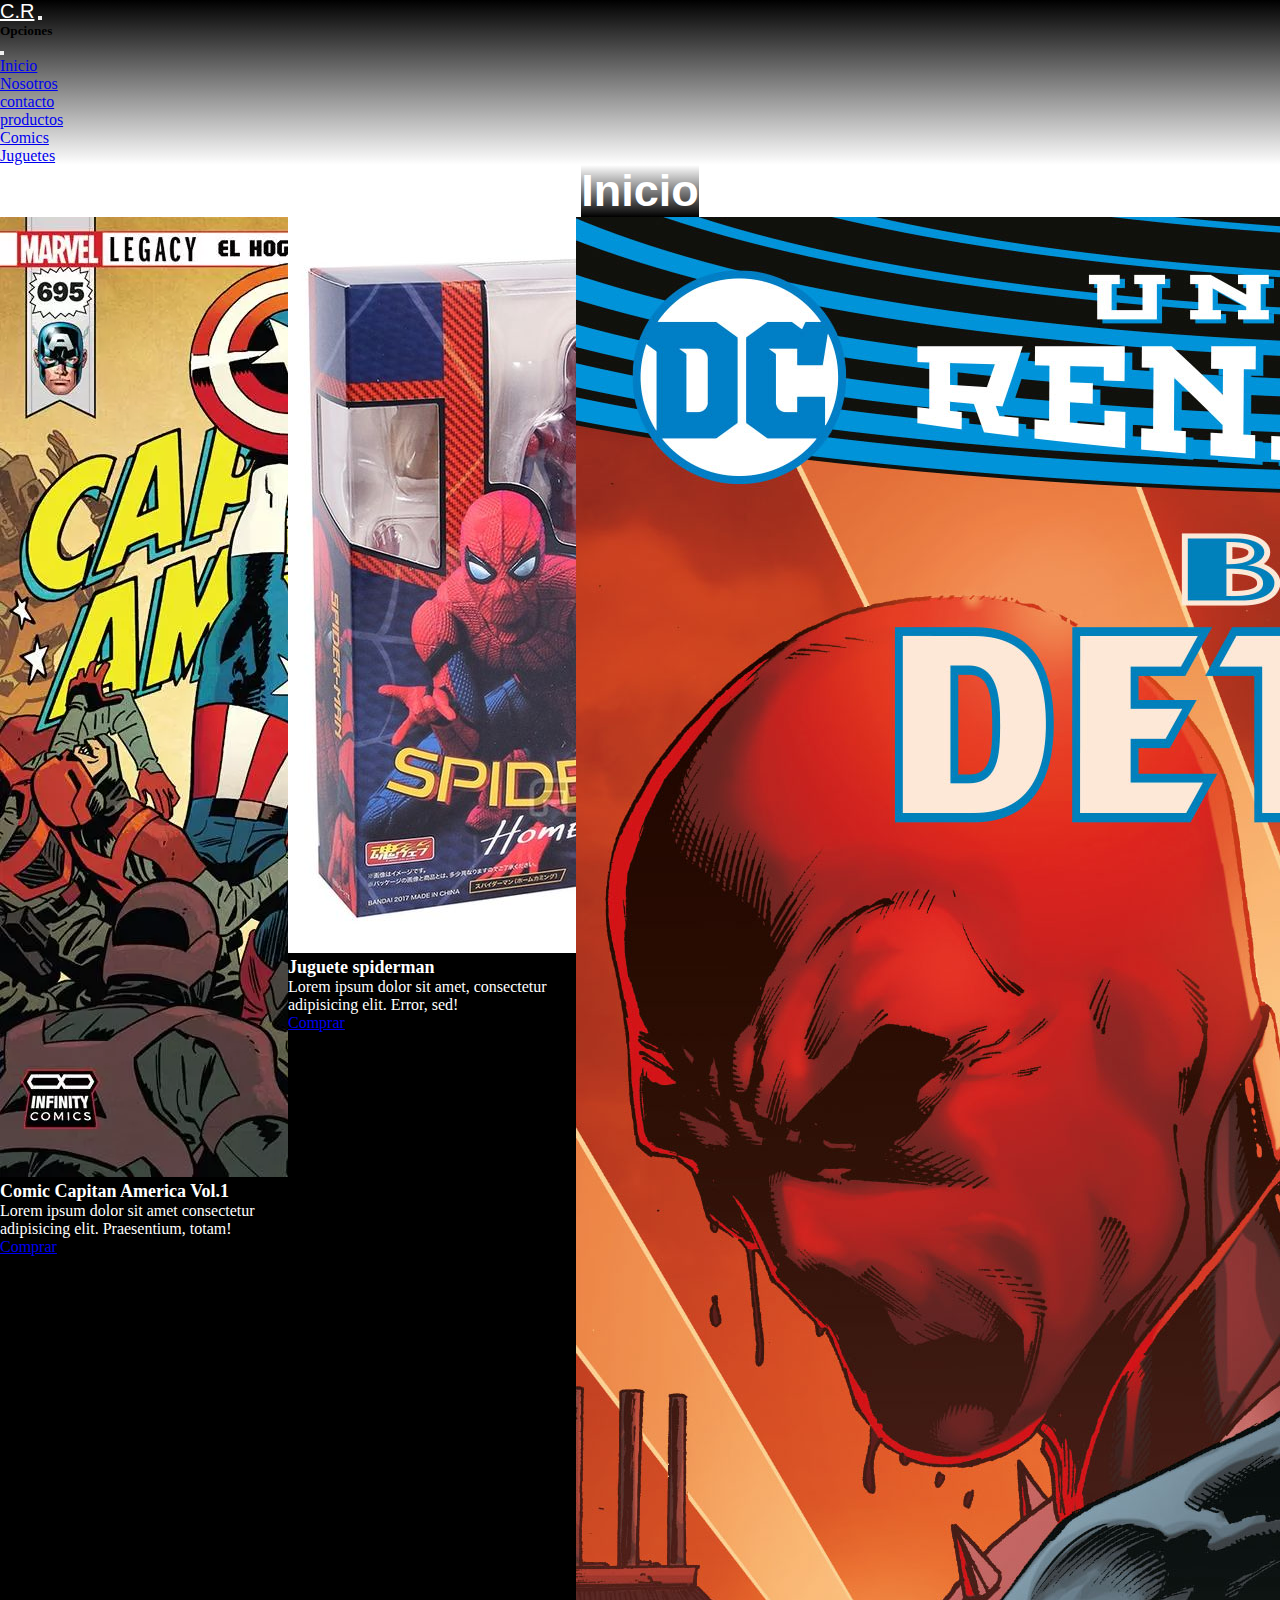
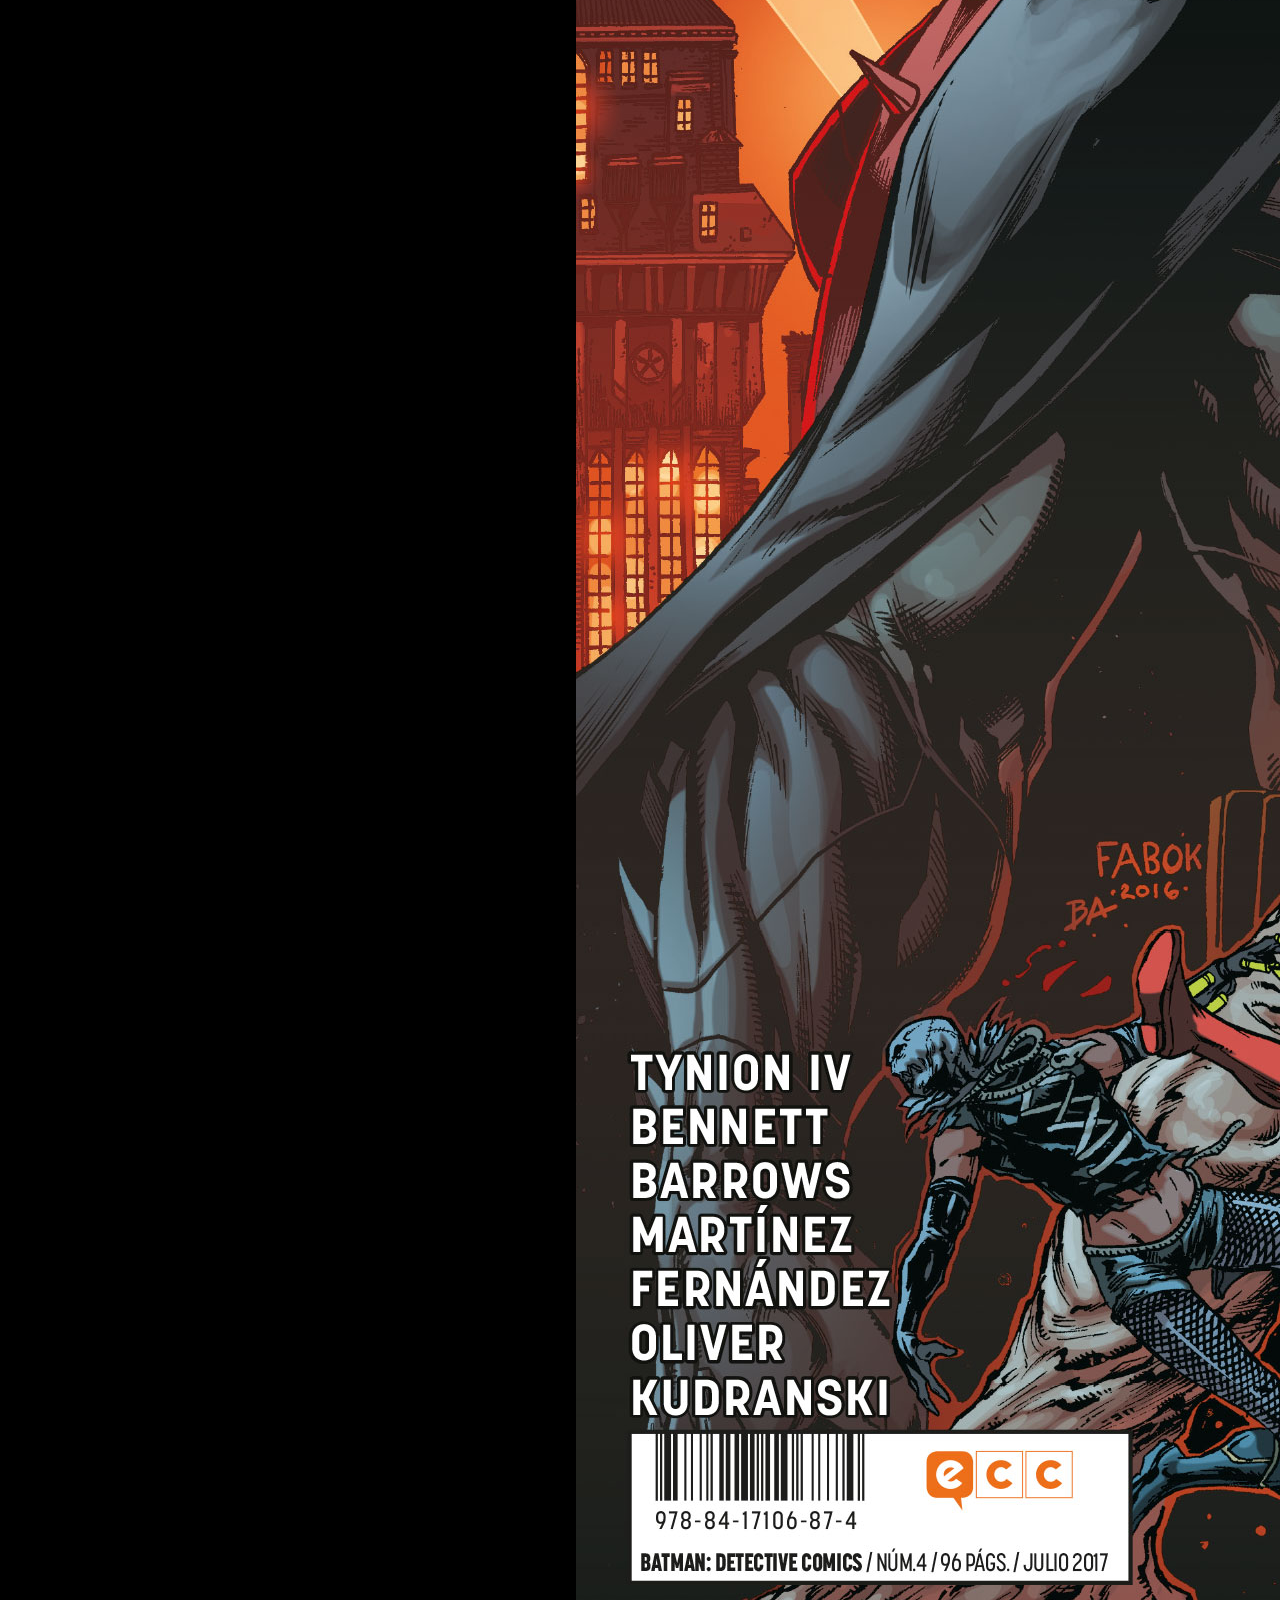
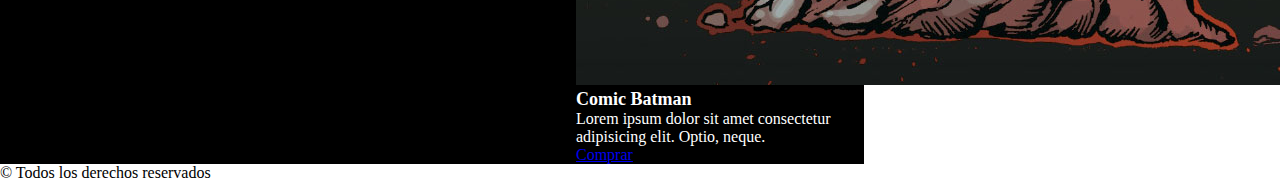
==== assets/index.html @ 2fe24bd7 "salvado" ====
<!DOCTYPE html>
<html lang="en">
<head>
    <meta charset="UTF-8">
    <meta http-equiv="X-UA-Compatible" content="IE=edge">
    <meta name="viewport" content="width=device-width, initial-scale=1.0">
    <title>Document</title> 
    <link href="https://cdn.jsdelivr.net/npm/bootstrap@5.2.0-beta1/dist/css/bootstrap.min.css" rel="stylesheet" integrity="sha384-0evHe/X+R7YkIZDRvuzKMRqM+OrBnVFBL6DOitfPri4tjfHxaWutUpFmBp4vmVor" crossorigin="anonymous">
 <link rel="stylesheet" href="./style/stylestyle.css">
</head>
<body class="body container-fluid" >
    <nav class="navbar bg-light fixed-top">
        <div class="container-fluid">
          <a class="navbar-brand" href="#">C.R</a>
          <button class="navbar-toggler" type="button" data-bs-toggle="offcanvas" data-bs-target="#offcanvasNavbar" aria-controls="offcanvasNavbar">
            <span class="navbar-toggler-icon"></span>
          </button>
          <div class="offcanvas offcanvas-end" tabindex="-1" id="offcanvasNavbar" aria-labelledby="offcanvasNavbarLabel">
            <div class="offcanvas-header">
              <h5 class="offcanvas-title" id="offcanvasNavbarLabel">Opciones</h5>
              <button type="button" class="btn-close" data-bs-dismiss="offcanvas" aria-label="Close"></button>
            </div>
            <div class="offcanvas-body">
              <ul class="navbar-nav justify-content-end flex-grow-1 pe-3">
                <li class="nav-item">
                  <a class="nav-link active" aria-current="page" href="./index.html">Inicio</a>
                </li>
                <li class="nav-item">
                  <a class="nav-link" href="./pags/nosotros.html">Nosotros</a>
                </li>
                <li class="nav-item">
                    <a class="nav-link" href="./pags/Contacto.html"
                class="nav-item dropdown"> contacto</a> </li>
                  <a class="nav-link dropdown-toggle" href="#" id="offcanvasNavbarDropdown" role="button" data-bs-toggle="dropdown" aria-expanded="false">
                    productos
                  </a>
                  <ul class="dropdown-menu" aria-labelledby="offcanvasNavbarDropdown">
                    <li><a class="dropdown-item" href="./pags/comics.html">Comics</a></li>
                    <li><a class="dropdown-item" href="./pags/juguetes.html">Juguetes</a></li>
                  </ul>
                </li>
              </ul>
           
            </div>
          </div>
        </div>
      </nav>
<header class="header"> <h1 class="h1 m-5 ">Inicio</h1></header>
<main class="main"> 
    <div class="card m-3 p-3" style="width: 18rem;">
        <img src="./img/Captain-America-Vol-1-695.webp" class="card-img-top" alt="comic Capitan america">
        <div class="card-body">
          <h5 class="card-title">Comic Capitan America Vol.1</h5>
          <p class="card-text">Lorem ipsum dolor sit amet consectetur adipisicing elit. Praesentium, totam!</p>
          <a href="#" class="btn btn-primary">Comprar</a>
        </div>
      </div>
      <div class="card m-3 p-3" style="width: 18rem;">
        <img src="./img/jugueteSpiderman.jpg" class="card-img-top" alt="juguete spiderman">
        <div class="card-body">
          <h5 class="card-title">Juguete spiderman</h5>
          <p class="card-text">Lorem ipsum dolor sit amet, consectetur adipisicing elit. Error, sed!</p>
          <a href="#" class="btn btn-primary">Comprar</a>
        </div>
      </div>
      <div class="card m-3 p-3" style="width: 18rem;">
        <img src="./img/comicBatman.jfif" class="card-img-top" alt="Comic batman">
        <div class="card-body">
          <h5 class="card-title">Comic Batman</h5>
          <p class="card-text">Lorem ipsum dolor sit amet consectetur adipisicing elit. Optio, neque.</p>
          <a href="#" class="btn btn-primary">Comprar</a>
        </div>
      </div>
</main>
<aside class="aside"></aside>
<footer class="footer"> 
  
  &#169; Todos los derechos reservados</footer>

<script src="https://cdn.jsdelivr.net/npm/bootstrap@5.2.0-beta1/dist/js/bootstrap.bundle.min.js" integrity="sha384-pprn3073KE6tl6bjs2QrFaJGz5/SUsLqktiwsUTF55Jfv3qYSDhgCecCxMW52nD2" crossorigin="anonymous"></script>
</body>
</html>
---- assets/style/stylestyle.css ----
* {
  margin: 0;
  padding: 0;
  box-sizing: border-box;
}

.body {
  background-image: url(https://static3.cbrimages.com/wordpress/wp-content/uploads/2018/02/marvel-2018-header.jpg);
}

.navbar {
  background-image: linear-gradient(black, white);
}

.navbar-brand {
  color: white;
  font-size: 20px;
  font-family: Arial, Helvetica, sans-serif;
  animation-name: roro;
  animation-duration: 3s;
  animation-iteration-count: 3s;
}

.header {
  display: flex;
  justify-content: center;
  align-items: center;
}

.header h1 {
  font-size: 45px;
  background-image: linear-gradient(white, black);
  font-family: Arial, Helvetica, sans-serif;
  color: white;
  animation-name: rere;
  animation-iteration-count: 3s;
  animation-duration: 3s;
}

.main {
  display: flex;
}

.card {
  background-color: black;
  color: white;
}

.card-title {
  font-size: 18px;
}

.btn:hover {
  color: brown;
  background-color: black;
}

.mainnos {
  background-image: linear-gradient(white, black);
  color: rgb(117, 42, 42);
  font-size: 20px;
  font-family: Arial, Helvetica, sans-serif;
}

.btnfor {
  color: white;
  background-color: blue;
}

.btnfor:hover {
  background-image: linear-gradient(white, black);
}

.divcontenedor {
  display: flex;
}

.maincon {
  display: flex;
  justify-content: center;
  align-items: center;
  width: 100%;
}
.maincon .formularios {
  width: 50%;
  background-color: rgba(0, 0, 0, 0.363);
  justify-items: center;
}
.maincon .form-control {
  color: red;
  background-color: black;
}

@keyframes rere {
  0% {
    opacity: 0;
  }
  100% {
    opacity: 1;
  }
}
@keyframes roro {
  0% {
    opacity: 0;
  }
  100% {
    opacity: 1;
  }
}/*# sourceMappingURL=stylestyle.css.map */
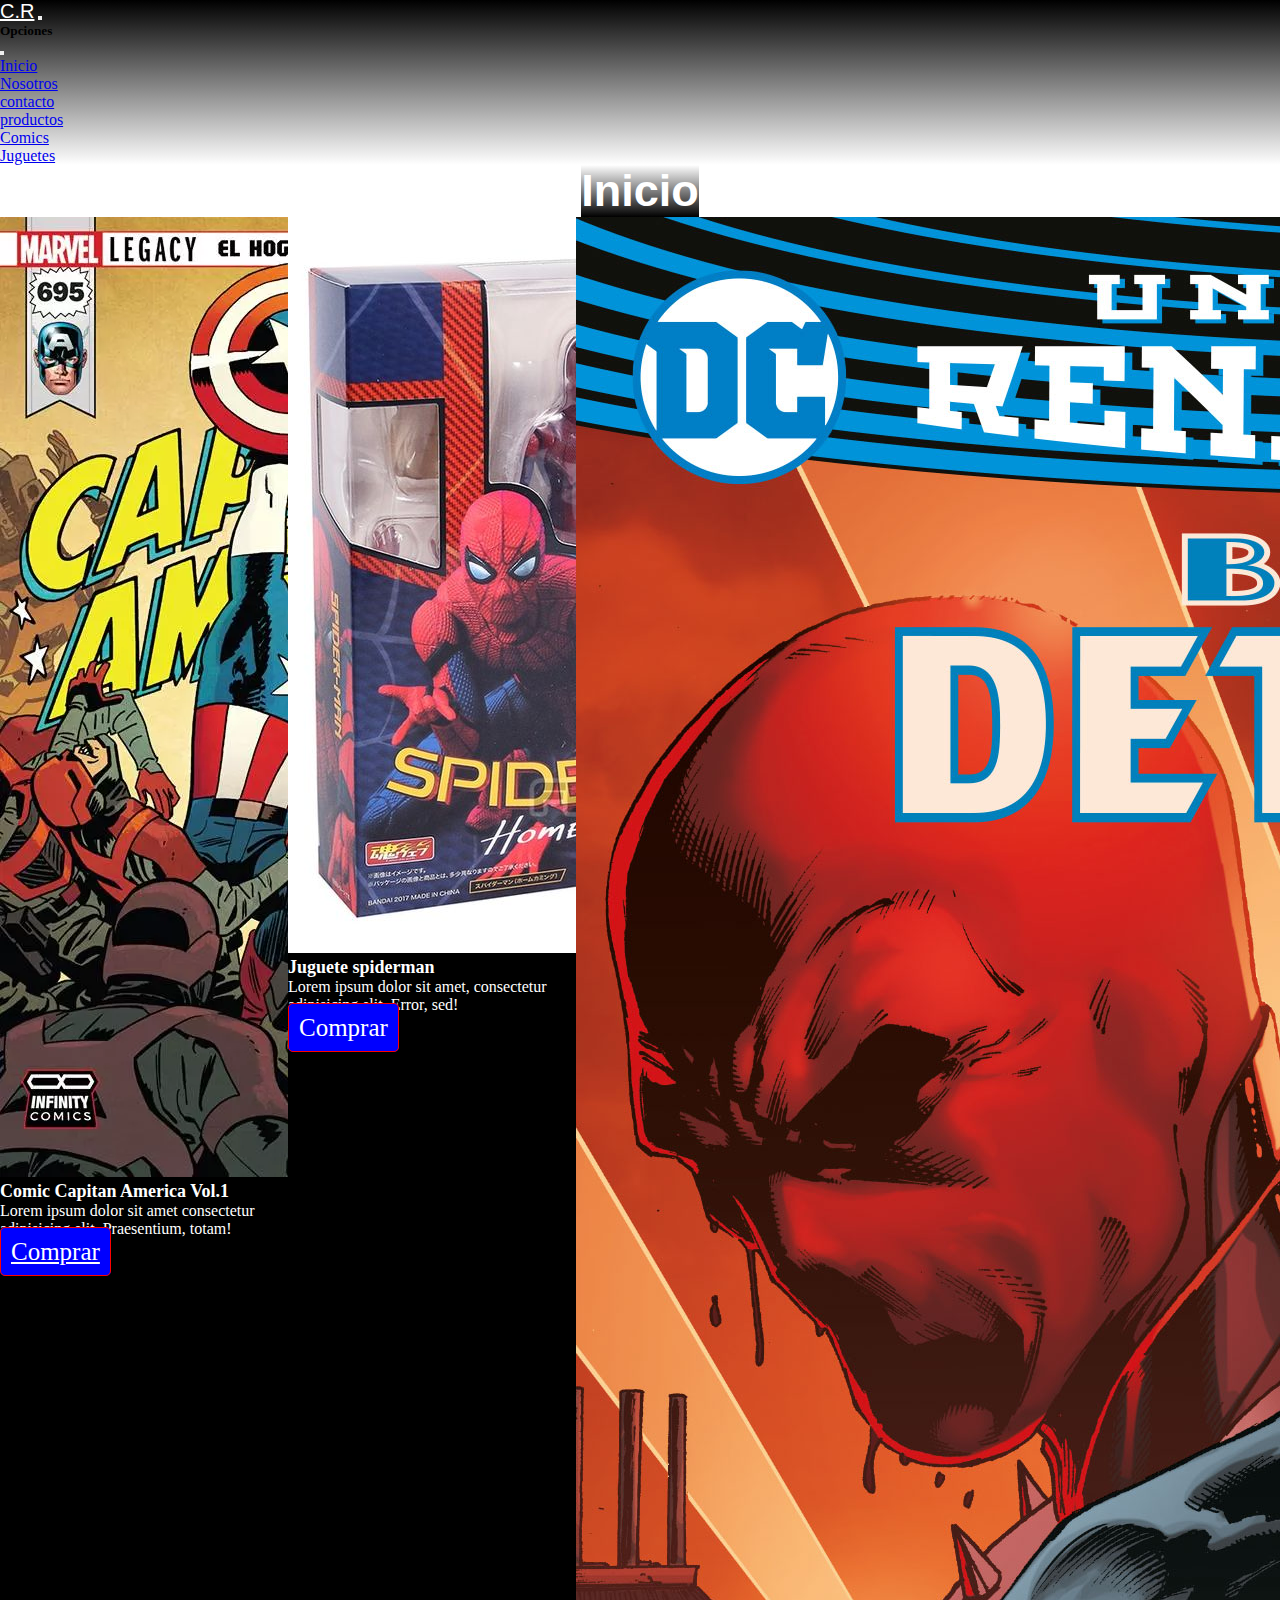
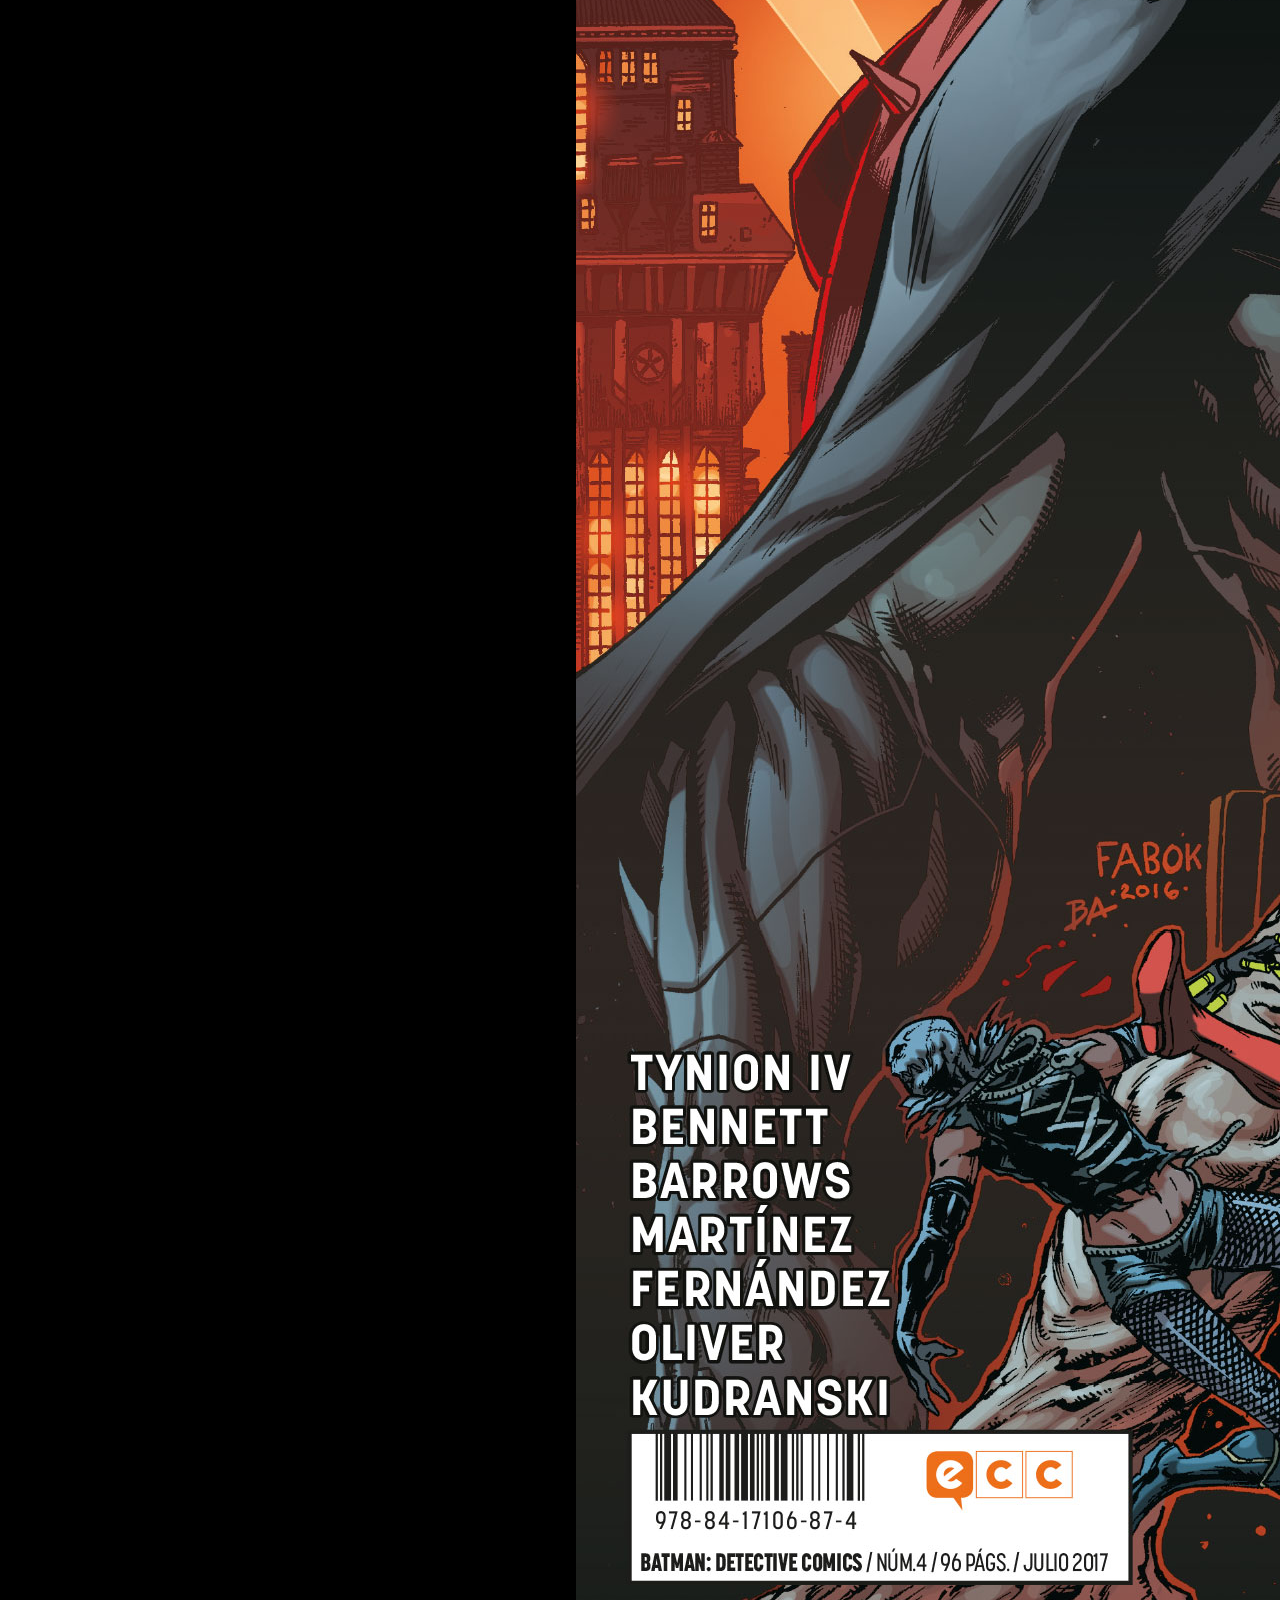
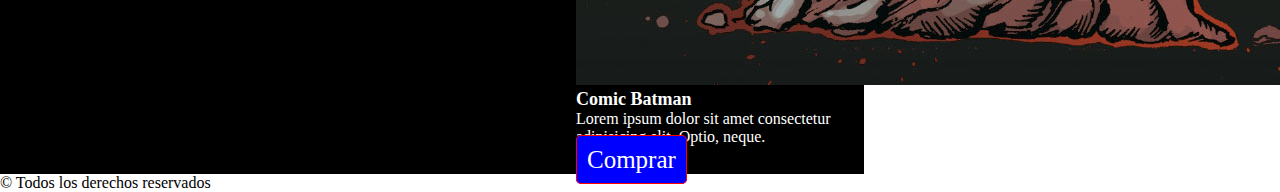
==== commit e16884fa: "terminado" ====
--- a/assets/index.html
+++ b/assets/index.html
@@ -9,7 +9,7 @@
  <link rel="stylesheet" href="./style/stylestyle.css">
 </head>
 <body class="body container-fluid" >
-    <nav class="navbar bg-light fixed-top">
+    <nav class="navbar bg-light fixed-top display-flex">
         <div class="container-fluid">
           <a class="navbar-brand" href="#">C.R</a>
           <button class="navbar-toggler" type="button" data-bs-toggle="offcanvas" data-bs-target="#offcanvasNavbar" aria-controls="offcanvasNavbar">
@@ -26,7 +26,7 @@
                   <a class="nav-link active" aria-current="page" href="./index.html">Inicio</a>
                 </li>
                 <li class="nav-item">
-                  <a class="nav-link" href="./pags/nosotros.html">Nosotros</a>
+                  <a class="nav-link" href="./pags/nosotros.html" >Nosotros</a>
                 </li>
                 <li class="nav-item">
                     <a class="nav-link" href="./pags/Contacto.html"
@@ -52,7 +52,7 @@
         <div class="card-body">
           <h5 class="card-title">Comic Capitan America Vol.1</h5>
           <p class="card-text">Lorem ipsum dolor sit amet consectetur adipisicing elit. Praesentium, totam!</p>
-          <a href="#" class="btn btn-primary">Comprar</a>
+          <a href="#" class="btn ">Comprar</a>
         </div>
       </div>
       <div class="card m-3 p-3" style="width: 18rem;">
@@ -60,7 +60,7 @@
         <div class="card-body">
           <h5 class="card-title">Juguete spiderman</h5>
           <p class="card-text">Lorem ipsum dolor sit amet, consectetur adipisicing elit. Error, sed!</p>
-          <a href="#" class="btn btn-primary">Comprar</a>
+          <a href="#" class=" btn-primario">Comprar</a>
         </div>
       </div>
       <div class="card m-3 p-3" style="width: 18rem;">
@@ -68,7 +68,7 @@
         <div class="card-body">
           <h5 class="card-title">Comic Batman</h5>
           <p class="card-text">Lorem ipsum dolor sit amet consectetur adipisicing elit. Optio, neque.</p>
-          <a href="#" class="btn btn-primary">Comprar</a>
+          <a href="#" class=" btn-primario">Comprar</a>
         </div>
       </div>
 </main>
--- a/assets/style/stylestyle.css
+++ b/assets/style/stylestyle.css
@@ -1,3 +1,11 @@
+.mainnos {
+  background-image: linear-gradient(white, black);
+  color: rgb(117, 42, 42);
+  font-size: 20px;
+  border: 20px;
+  font-family: Arial, Helvetica, sans-serif;
+}
+
 * {
   margin: 0;
   padding: 0;
@@ -19,12 +27,6 @@
   animation-name: roro;
   animation-duration: 3s;
   animation-iteration-count: 3s;
-}
-
-.header {
-  display: flex;
-  justify-content: center;
-  align-items: center;
 }
 
 .header h1 {
@@ -50,16 +52,9 @@
   font-size: 18px;
 }
 
-.btn:hover {
+.btn:hover, .btn-primario:hover {
   color: brown;
   background-color: black;
-}
-
-.mainnos {
-  background-image: linear-gradient(white, black);
-  color: rgb(117, 42, 42);
-  font-size: 20px;
-  font-family: Arial, Helvetica, sans-serif;
 }
 
 .btnfor {
@@ -91,6 +86,25 @@
   background-color: black;
 }
 
+.header {
+  display: flex;
+  justify-content: center;
+  align-items: center;
+}
+
+.btn, .btn-primario {
+  background-color: blue;
+  color: white;
+  border: 1px solid red;
+  border-radius: 5px;
+  font-size: 25px;
+  padding: 10px;
+}
+
+.btn-primario {
+  text-decoration: none;
+}
+
 @keyframes rere {
   0% {
     opacity: 0;
